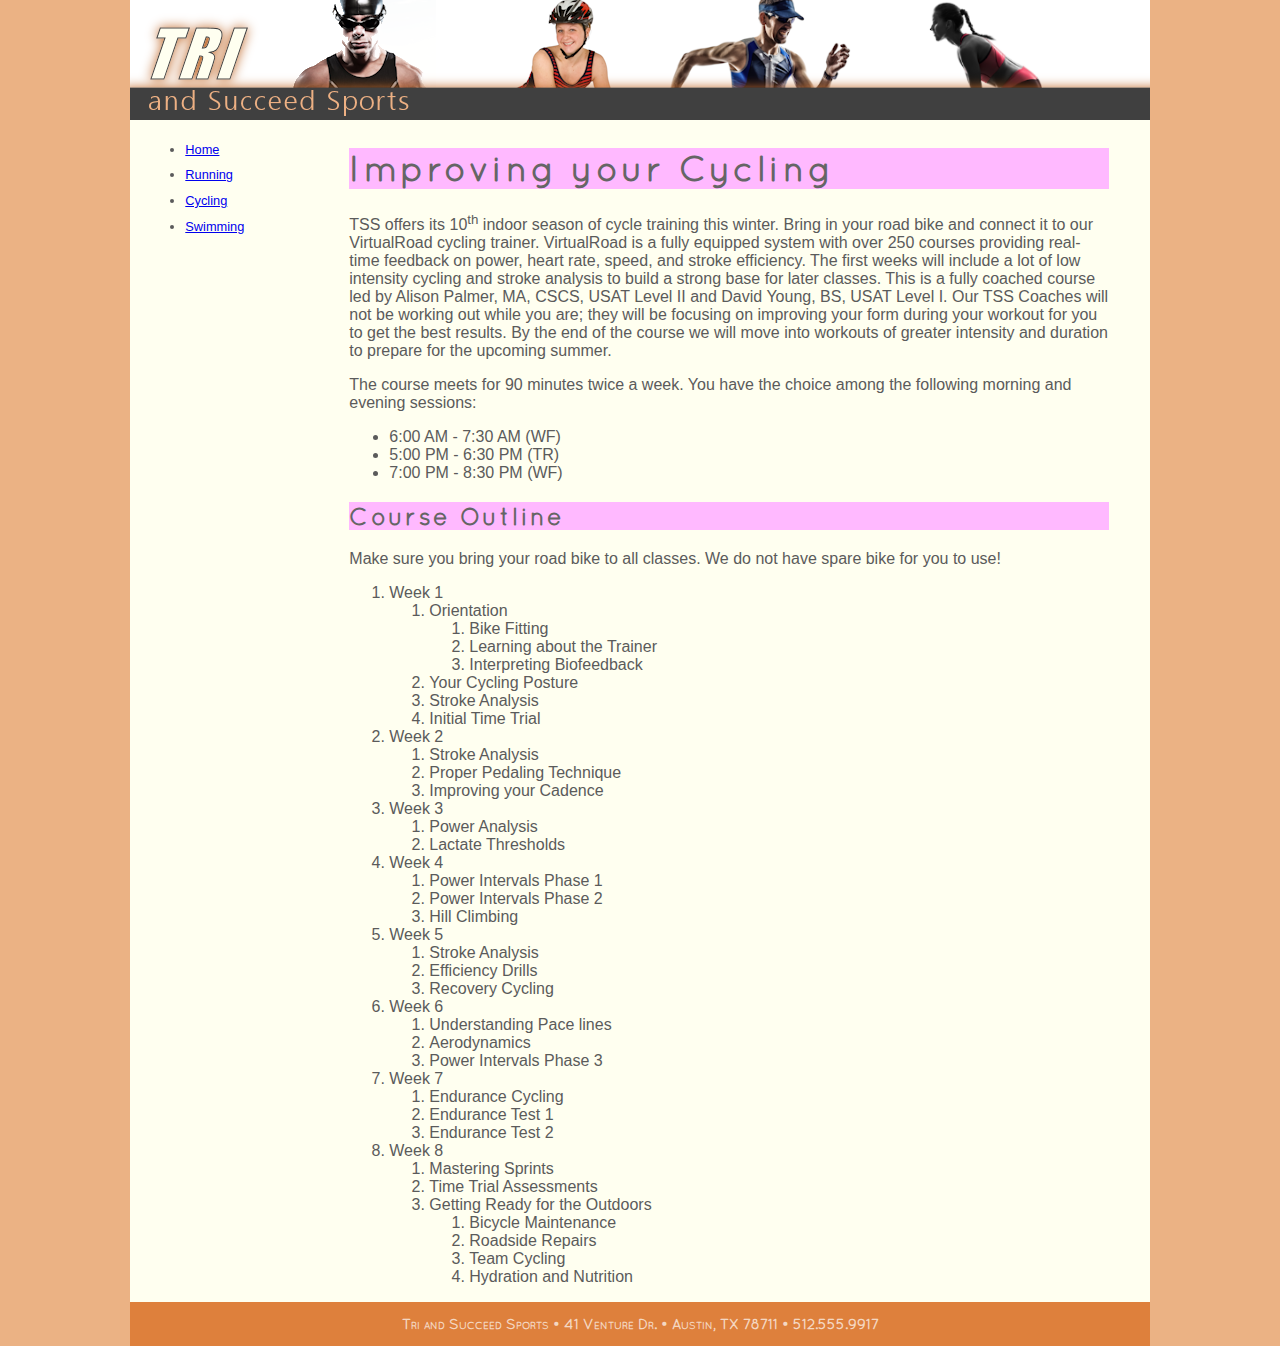
==== tss_bike.html @ d13af573 "changing file names so links work (pre 3.3)" ====
<!doctype html>
<html lang="en">
<head>
<!--
    New Perspectives on HTML5 and CSS3, 8th Edition
    Tutorial 2
    Tutorial Case
    
    TSS Cycling Class
    Author: Mahim Arib
    Date: 03/20/23

    Filename: tss_bike.html
   -->
   <meta charset="utf-8" />
   <title>TSS Cycling Class</title>
   <link rel="stylesheet" href="tss_layout.css">
   <link rel="stylesheet" href="tss_styles.css">
</head>

<body>
   <header>
      <img src="tss_logo.png" alt="Tri and Succeed Sports" />
   </header>
   
   <nav>
      <ul>
         <li><a href="tss_home.html">Home</a></li>
         <li><a href="tss_run.html">Running</a></li>
         <li><a href="tss_bike.html">Cycling</a></li>
         <li><a href="tss_swim.html">Swimming</a></li>
      </ul>
   </nav>   
   
   <article class="syllabus">
      <h1>Improving your Cycling</h1>
      <p>TSS offers its 10<sup>th</sup> indoor season of cycle training this 
      winter. Bring in your road bike and connect it to our VirtualRoad 
      cycling trainer. VirtualRoad is a fully equipped system with over 
      250 courses providing real-time feedback on power, heart rate, speed, 
      and stroke efficiency. The first weeks will include a lot of low 
      intensity cycling and stroke analysis to build a strong base for later 
      classes. This is a fully coached course led by Alison Palmer, MA, CSCS, 
      USAT Level II and David Young, BS, USAT Level I. Our TSS Coaches will 
      not be working out while you are; they will be focusing on improving 
      your form during your workout for you to get the best results. By the 
      end of the course we will move into workouts of greater intensity and 
      duration to prepare for the upcoming summer.</p>
      <p>The course meets for 90 minutes twice a week. You have the choice 
      among the following morning and evening sessions:</p>
      
      <ul>
         <li>6:00 AM - 7:30 AM (WF)</li>
         <li>5:00 PM - 6:30 PM (TR)</li>
         <li>7:00 PM - 8:30 PM (WF)</li>
      </ul>
      
      <h2>Course Outline</h2>
      <p>Make sure you bring your road bike to all classes. We do not have 
      spare bike for you to use!</p>
      
      <ol>
         <li>Week 1
            <ol>
               <li>Orientation
                  <ol>
                     <li>Bike Fitting</li>
                     <li>Learning about the Trainer</li>
                     <li>Interpreting Biofeedback</li>
                  </ol>
               </li>
               <li>Your Cycling Posture</li>
               <li>Stroke Analysis</li>
               <li>Initial Time Trial</li>
            </ol>
         </li>
         <li>Week 2
            <ol>
               <li>Stroke Analysis</li>
               <li>Proper Pedaling Technique</li>
               <li>Improving your Cadence</li>
            </ol>
         </li>
         <li>Week 3
            <ol>
               <li>Power Analysis</li>
               <li>Lactate Thresholds</li>
            </ol>
         </li>
         <li>Week 4
            <ol>
               <li>Power Intervals Phase 1</li>
               <li>Power Intervals Phase 2</li>
               <li>Hill Climbing</li>
            </ol>
         </li>
         <li>Week 5
            <ol>
               <li>Stroke Analysis</li>
               <li>Efficiency Drills</li>
               <li>Recovery Cycling</li>
            </ol>
         </li>
         <li>Week 6
            <ol>
               <li>Understanding Pace lines</li>
               <li>Aerodynamics</li>
               <li>Power Intervals Phase 3</li>
            </ol>
         </li>
         <li>Week 7
            <ol>
               <li>Endurance Cycling</li>
               <li>Endurance Test 1</li>
               <li>Endurance Test 2</li>
            </ol>
         </li>
         <li>Week 8
            <ol>
               <li>Mastering Sprints</li>
               <li>Time Trial Assessments</li>
               <li>Getting Ready for the Outdoors
                  <ol>
                     <li>Bicycle Maintenance</li>
                     <li>Roadside Repairs</li>
                     <li>Team Cycling</li>
                     <li>Hydration and Nutrition</li>
                  </ol>
               </li>
            </ol>
         </li>
      </ol>
      
   </article>
   
   <footer>
      <address>
      Tri and Succeed Sports &#8226; 41 Venture Dr. &#8226; Austin, 
      TX 78711 &#8226; 512.555.9917
      </address>
   </footer>
</body>
</html>
---- tss_layout.css ----
@charset "utf-8";

/*
   New Perspectives on HTML5 and CSS3, 8th Edition
   Tutorial 2
   Tutorial Case
   
   TSS Layout Styles
   Filename: tss_layout.css

*/


body {
	margin: 0 auto;
	width: 100%;
	max-width: 1020px;
	min-width: 640px;
}

body > header {
	margin: 0;
	width: 100%;
	overflow: hidden;
}

body > nav {
	width: 20%;
	float: left;
	margin: 0 0 0 1.5%;
}

body > article#about_tss {
	width: 51%;
	float: left;
	margin: 0 3% 0 3%;
}


body > aside {
	width: 20%;
	float: left;
	margin: 0 1.5% 0 0;
}

body > article#about_tss img {
	float: right;
	width: 40%;
	margin: 0px 0 10px 10px;
}

article.syllabus {
    float: left;
	width: 74.5%;
	margin: 0 4% 0 0%;
}


body > footer {
	width: 100%;
	clear: left;
}
---- tss_styles.css ----
﻿@charset "utf-8";

@font-face {
    font-family: Quicksand;
    src: url('Quicksand-Regular.woff') format('woff'),
        url('Quicksand-Regular.ttf') format('truetype');
}

/*
   New Perspectives on HTML5 and CSS3, 8th Edition
   Tutorial 2
   Tutorial Case
   
   TSS Typographic Style Sheet
   Author: Mahim Arib
   Date: 03/20/23
   
   Filename: tss_styles.css

*/

/* HTML and Body Styles */

html {
    background-color: hsl(27, 72%, 72%);
}

body {
    color: rgb(91, 91, 91);
    background-color: ivory;
    font-family: Verdana, Geneva, sans-serif;
}

/* Heading Styles */

h1,
h2 {
    font-family: Quicksand, Verdana, Geneva, sans-serif;
    letter-spacing: 0.1em;
}

h1 {
    font-size: 2.2em;
}

h2 {
    font-size: 1.5em;
}

article#about_tss h1 {
    color: white;
    background-color: rgb(222, 128, 60);
}

article#about_tss h2 {
    color: white;
    background-color: rgb(235, 177, 131);
}

article.syllabus h1,
article.syllabus h2 {
    background-color: rgb(255, 185, 255);
    color: rgb(101, 101, 101);
}

/* Aside and Blockquote Styles */

aside blockquote {
    color: rgb(232, 165, 116);
}

aside {
    font-size: 0.8em;
}

/* Navigation Styles */

nav {
    font-size: 0.8em;
}

nav > ul {
    line-height: 2em;
}

/* List Styles */

/* Footer Styles */

body > footer address {
    background-color: rgb(222, 128, 60);
    color: white;
    color: rgba(255, 255, 255, 0.7);
    font: normal small-caps bold 0.9em/3em Quicksand, Verdana, Geneva,
        sans-serif;
    text-align: center;
}

/*
Notice for the Quicksand-Regular Font
------------------------------------------------------------------------------
SIL Open Font License v1.10

This license can also be found at this permalink: http://www.fontsquirrel.com/license/quicksand

Copyright (c) 2011, Andrew Paglinawan (http://www.andrewpaglinawan.com andrew.paglinawan@gmail.com), 
with Reserved Font Name “Quicksand”.

This Font Software is licensed under the SIL Open Font License, Version 1.1.
This license is copied below, and is also available with a FAQ at: http://scripts.sil.org/OFL

—————————————————————————————-
SIL OPEN FONT LICENSE Version 1.1 - 26 February 2007
—————————————————————————————-

PREAMBLE
The goals of the Open Font License (OFL) are to stimulate worldwide development of collaborative 
font projects, to support the font creation efforts of academic and linguistic communities, and 
to provide a free and open framework in which fonts may be shared and improved in 
partnership with others.

The OFL allows the licensed fonts to be used, studied, modified and redistributed freely as 
long as they are not sold by themselves. The fonts, including any derivative works, can 
be bundled, embedded, redistributed and/or sold with any software provided that any reserved 
names are not used by derivative works. The fonts and derivatives, however, cannot be released under 
any other type of license. The requirement for fonts to remain under this license does not apply 
to any document created using the fonts or their derivatives.

DEFINITIONS
“Font Software” refers to the set of files released by the Copyright Holder(s) under this 
license and clearly marked as such. This may include source files, build scripts and documentation.

“Reserved Font Name” refers to any names specified as such after the copyright statement(s).

“Original Version” refers to the collection of Font Software components as distributed by 
the Copyright Holder(s).

“Modified Version” refers to any derivative made by adding to, deleting, or substituting—in 
part or in whole—any of the components of the Original Version, by changing formats or by 
porting the Font Software to a new environment.

“Author” refers to any designer, engineer, programmer, technical writer or other person 
who contributed to the Font Software.

PERMISSION & CONDITIONS
Permission is hereby granted, free of charge, to any person obtaining a copy of the Font Software, 
to use, study, copy, merge, embed, modify, redistribute, and sell modified and unmodified copies of 
the Font Software, subject to the following conditions:

1) Neither the Font Software nor any of its individual components, in Original or Modified 
Versions, may be sold by itself.

2) Original or Modified Versions of the Font Software may be bundled, redistributed and/or 
sold with any software, provided that each copy contains the above copyright notice and this 
license. These can be included either as stand-alone text files, human-readable headers or in 
the appropriate machine-readable metadata fields within text or binary files as long as those 
fields can be easily viewed by the user.

3) No Modified Version of the Font Software may use the Reserved Font Name(s) unless explicit 
written permission is granted by the corresponding Copyright Holder. This restriction only applies 
to the primary font name as presented to the users.

4) The name(s) of the Copyright Holder(s) or the Author(s) of the Font Software shall not be used 
to promote, endorse or advertise any Modified Version, except to acknowledge the contribution(s) 
of the Copyright Holder(s) and the Author(s) or with their explicit written permission.

5) The Font Software, modified or unmodified, in part or in whole, must be distributed entirely 
under this license, and must not be distributed under any other license. The requirement for fonts 
to remain under this license does not apply to any document created using the Font Software.

TERMINATION
This license becomes null and void if any of the above conditions are not met.

DISCLAIMER
THE FONT SOFTWARE IS PROVIDED “AS IS”, WITHOUT WARRANTY OF ANY KIND, EXPRESS OR IMPLIED, 
INCLUDING BUT NOT LIMITED TO ANY WARRANTIES OF MERCHANTABILITY, FITNESS FOR A PARTICULAR PURPOSE 
AND NONINFRINGEMENT OF COPYRIGHT, PATENT, TRADEMARK, OR OTHER RIGHT. IN NO EVENT SHALL THE COPYRIGHT 
HOLDER BE LIABLE FOR ANY CLAIM, DAMAGES OR OTHER LIABILITY, INCLUDING ANY GENERAL, SPECIAL, INDIRECT, 
INCIDENTAL, OR CONSEQUENTIAL DAMAGES, WHETHER IN AN ACTION OF CONTRACT, TORT OR OTHERWISE, ARISING 
FROM, OUT OF THE USE OR INABILITY TO USE THE FONT SOFTWARE OR FROM OTHER DEALINGS IN THE FONT SOFTWARE.
*/
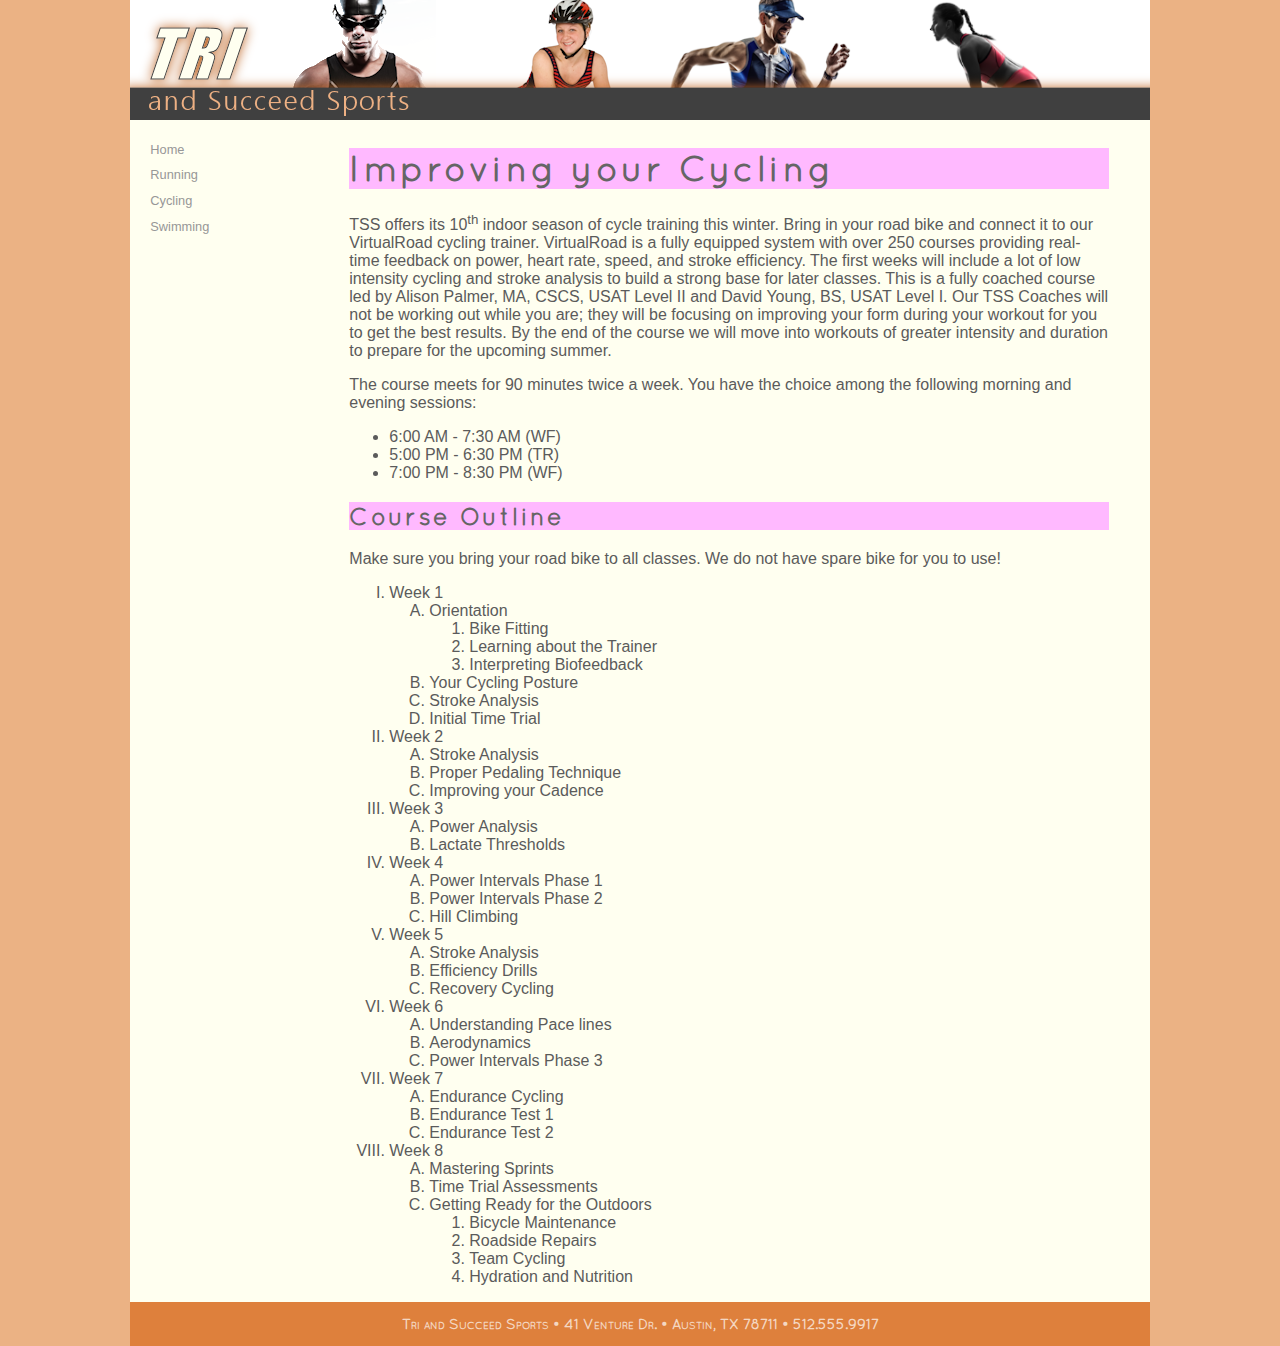
==== commit 5e23d46f: "making sure link to index works" ====
--- a/tss_bike.html
+++ b/tss_bike.html
@@ -25,7 +25,7 @@
    
    <nav>
       <ul>
-         <li><a href="tss_home.html">Home</a></li>
+         <li><a href="index.html">Home</a></li>
          <li><a href="tss_run.html">Running</a></li>
          <li><a href="tss_bike.html">Cycling</a></li>
          <li><a href="tss_swim.html">Swimming</a></li>
--- a/tss_styles.css
+++ b/tss_styles.css
@@ -67,6 +67,22 @@
 
 aside blockquote {
     color: rgb(232, 165, 116);
+    margin: 20px 5px;
+    quotes: '\201C''\201D';
+}
+
+aside blockquote::before {
+    content: open-quote;
+    font-family: 'Times New Roman', Times, serif;
+    font-size: 1.6em;
+    font-weight: bold;
+}
+
+aside blockquote::after {
+    content: close-quote;
+    font-family: 'Times New Roman', Times, serif;
+    font-size: 1.6em;
+    font-weight: bold;
 }
 
 aside {
@@ -81,9 +97,51 @@
 
 nav > ul {
     line-height: 2em;
+    list-style-type: none;
+    padding-left: 5px;
+}
+
+nav > ul > li.newgroup {
+    margin-top: 20px;
+}
+
+nav > ul > li > a:link,
+nav > ul > li > a:visited {
+    color: rgb(151, 151, 151);
+    text-decoration: none;
+}
+
+nav > ul > li > a:hover,
+nav > ul > li > a:active {
+    color: rgb(255, 64, 255);
+    text-decoration: underline;
 }
 
 /* List Styles */
+
+article#about_tss ul li:first-of-type {
+    list-style-image: url(runicon.png);
+}
+
+article#about_tss ul li:nth-of-type(2) {
+    list-style-image: url(bikeicon.png);
+}
+
+article#about_tss ul li:last-of-type {
+    list-style-image: url(swimicon.png);
+}
+
+article.syllabus ol {
+    list-style-type: upper-roman;
+}
+
+article.syllabus ol ol {
+    list-style-type: upper-alpha;
+}
+
+article.syllabus ol ol ol {
+    list-style-type: decimal;
+}
 
 /* Footer Styles */
 
